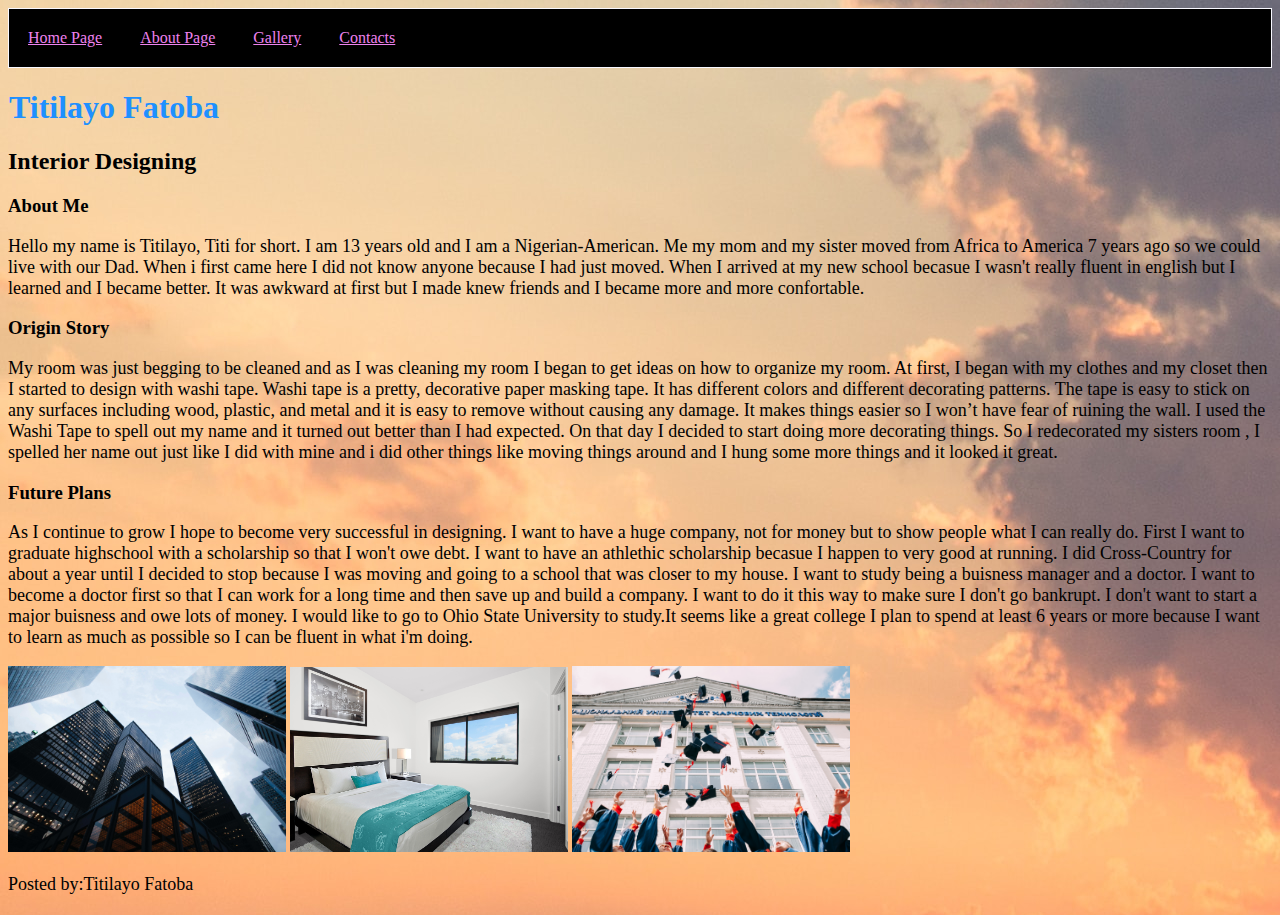
==== index.html @ 2b60eb6d "finished images" ====
<!DOCTYPE html>
<html lang="en" dir="ltr">
  <head>
   <meta charset="utf-8">
   <meta name="description" content="This webpage is about Titilayo Fatoba and her designs">
   <meta name="keywords" content="Titilayo Fatoba, Interior designs, Room designs">
   <meta name="author" content="Titilayo Fatoba">
   <meta name="viewport" content="width+device
   -width, initial-scale=1.0">
   <title>Titilayo Fatoba Designs</title>
   <link rel="stylesheet" href="style.css" type="text/css">
 </head>


 <body>
   <header>
     <nav>

       <ul>
           <li><a href="#">Home Page</a></li>
           <li><a href="AboutPage.html">About Page</a></li>
           <li><a href="Gallery.html">Gallery</a></li>
           <li><a href="Contacts.html">Contacts</a></li>
         </ul>
    </nav>
  </header>
  <main>
    <h1>Titilayo Fatoba</h1>
    
      <h2>Interior Designing</h2>
      <section>
        <h3>About Me</h3>
        <p>Hello my name is Titilayo, Titi for short. I am 13 years old and I am a Nigerian-American. Me my mom and my sister moved from Africa to America 7 years ago so we could live with our Dad.
          When i first came here I did not know anyone because I had just moved. When I arrived at my new school becasue I wasn't really fluent in english but I learned and I became better. It was awkward at first but I made knew friends and I
          became more and more confortable.

         </p>

      </section>
      <section>
        <h3>Origin Story</h3>
        <p>My room was just begging to be cleaned and as I was cleaning my room I began to get ideas on how to organize my room. At first, I began with my clothes and my closet then I started to design with washi tape. Washi tape is a pretty, decorative paper masking tape. It has different colors and different decorating patterns. The tape is easy to stick on any surfaces including wood, plastic, and metal and it is easy to remove without causing any damage. It makes things easier so I won’t have fear of ruining the wall. I used the Washi Tape to spell out my name and it turned out better than I had expected. On that day I decided to start doing more decorating things.
        So I redecorated my sisters room , I spelled her name out just like I did with mine and i did other things like moving things around and I hung some more things and it looked it great. </p>

      </section>
      <section>
        <h3>Future Plans</h3>
        <p>As I continue to grow I hope to become very successful in designing. I want to have a huge company, not for money but to show people what I can really do. First I want to graduate highschool with a scholarship so that I won't owe debt. I want to have an athlethic scholarship becasue I happen to very good at running.
           I did Cross-Country for about a year until I decided to stop because I was moving and going to a school that was closer to my house.
          I want to study being a buisness manager and a doctor. I want to become a doctor first so that I can work for a long time and then save up and build a company. I want to do it this way to make sure
          I don't go bankrupt. I don't want to start a major buisness and owe lots of money. I would like to go to Ohio State University to study.It seems like a great college I plan to spend at least 6 years or more because I want to learn as much as possible so I can be fluent in what i'm doing.
        </p>

      </section>
    </article>
<img src="build.jpg" alt="company">
<img src="whitespread.jpg" alt="Blue Sheet">
<img src="grad.jpg" alt="graduate">


  </main>




  <p>
    <footer>
<p>Posted by:Titilayo Fatoba<p>
    <h2></h2></footer>

 </body>
</html>
---- style.css ----
ul {
  list-style-type: none;
  margin: 0;
  padding: 0;
  overflow: hidden;
  background-color: #333;
}

li {
  float: left;
}

li a {
  display: block;
  color: white;
  text-align: center;
  padding: 20px 19px;
  text-decoration: underline;
}

li a:hover {
  background-color: #fff;
}

img{
  width: 22%
}

ul {
  border: 1px solid #f8f8ff;
  background-color: #000000;
}

li a {
  color: #EE82EE;
}
p {
  font-family: 'Lemonada';font-size: 18px;
}
body {
  background-image: url("sunset.jpg");
}
h1 {
  color: dodgerblue;
  margin-left: 1px;
}
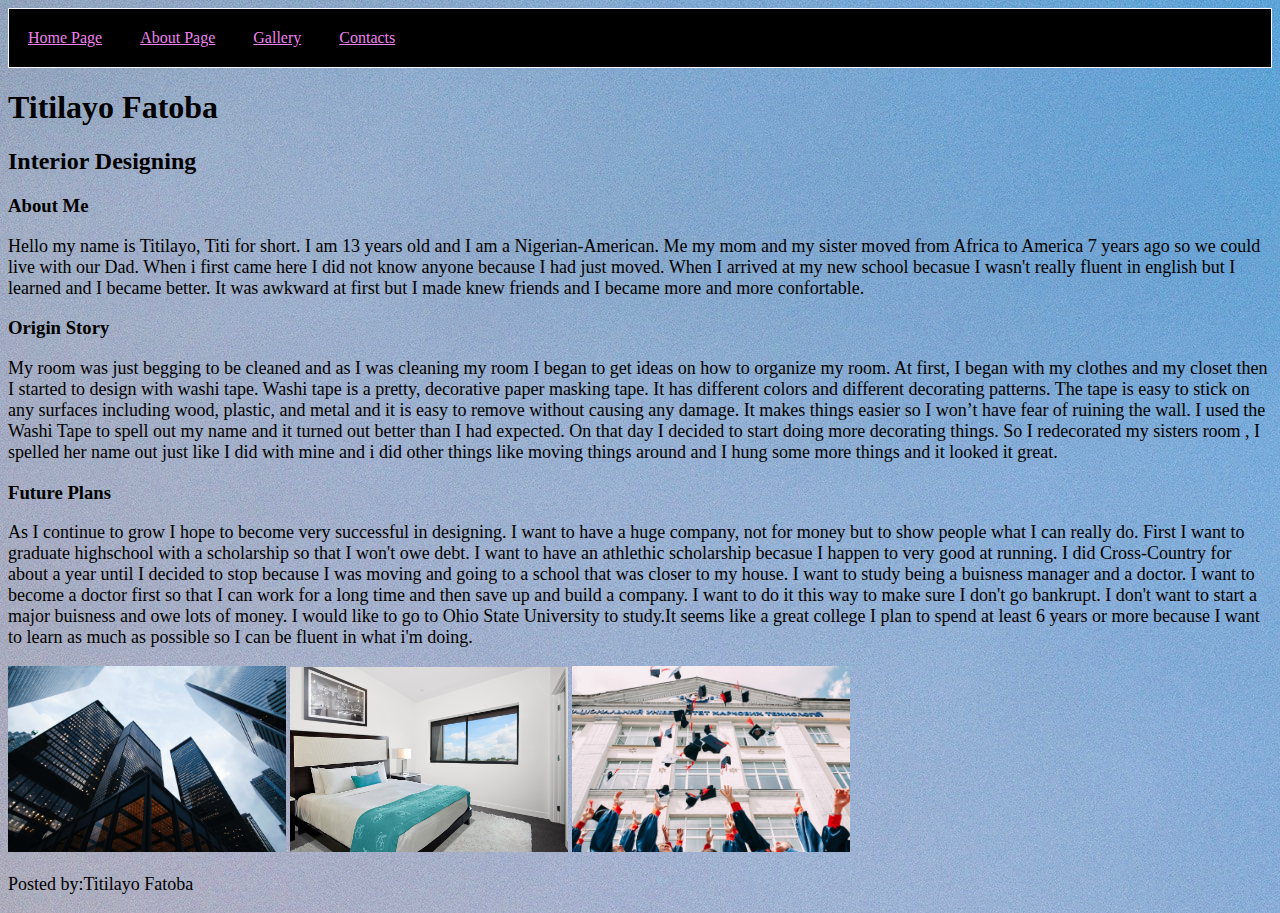
==== commit cd9f4b63: "edited index page" ====
--- a/index.html
+++ b/index.html
@@ -26,7 +26,7 @@
   </header>
   <main>
     <h1>Titilayo Fatoba</h1>
-    
+
       <h2>Interior Designing</h2>
       <section>
         <h3>About Me</h3>
@@ -52,7 +52,7 @@
         </p>
 
       </section>
-    </article>
+
 <img src="build.jpg" alt="company">
 <img src="whitespread.jpg" alt="Blue Sheet">
 <img src="grad.jpg" alt="graduate">
@@ -66,7 +66,7 @@
   <p>
     <footer>
 <p>Posted by:Titilayo Fatoba<p>
-    <h2></h2></footer>
+    </footer>
 
  </body>
 </html>
--- a/style.css
+++ b/style.css
@@ -39,9 +39,21 @@
   font-family: 'Lemonada';font-size: 18px;
 }
 body {
-  background-image: url("sunset.jpg");
+  background-image: url("tree.jpg");
 }
-h1 {
-  color: dodgerblue;
-  margin-left: 1px;
+.header {
+  background-color: #F1F1F1;
+  text-align: center;
+  padding: 20px;
 }
+.column {
+  float: left;
+}
+
+.left .right {
+  width: 25%;
+}
+
+.middle {
+  width: 50%;
+}
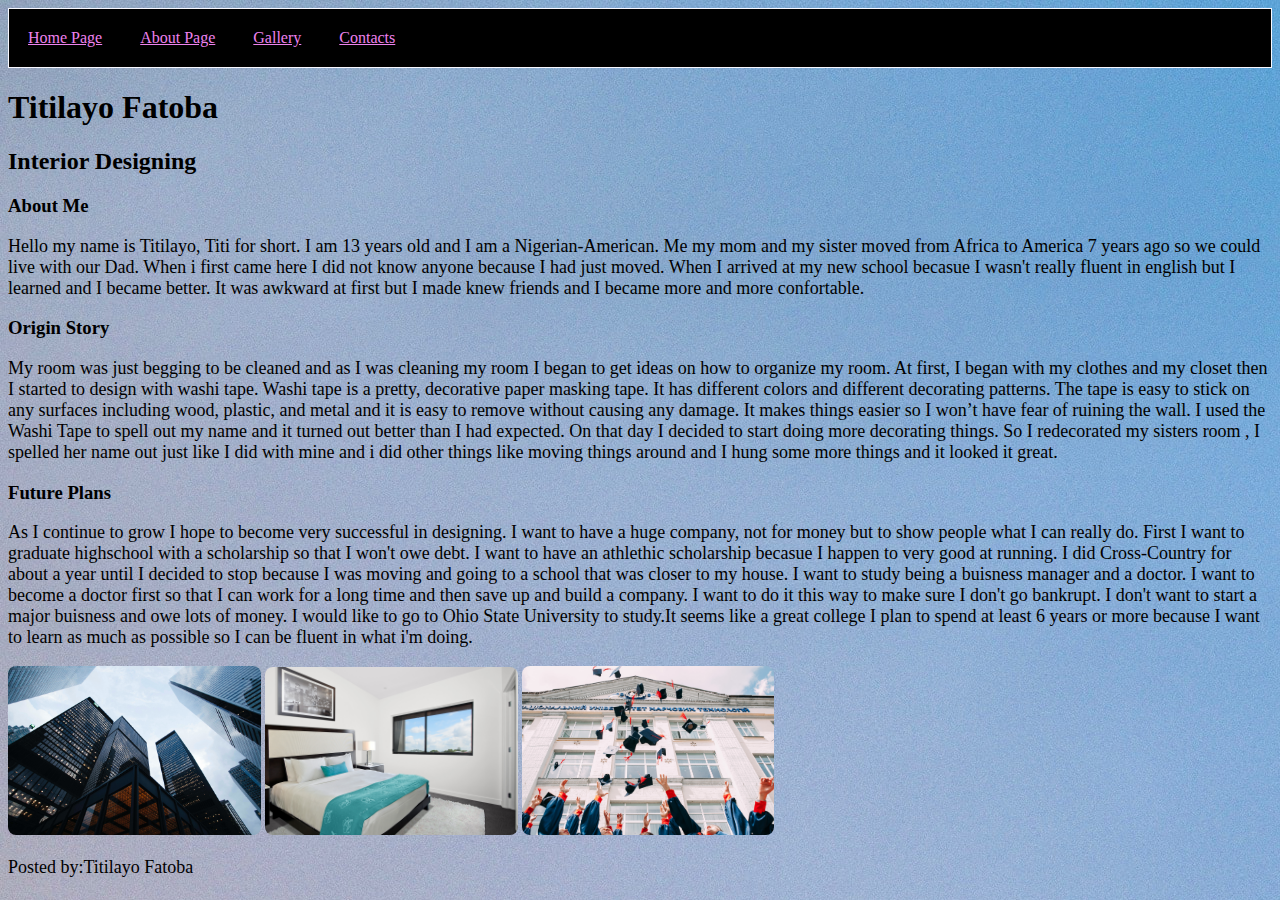
==== commit 89238478: "added more code" ====
--- a/index.html
+++ b/index.html
@@ -12,7 +12,8 @@
  </head>
 
 
- <body>
+ <body class="body1">
+   <a href="#maincontent" class="hidden">Skip to main content</a>
    <header>
      <nav>
 
@@ -24,7 +25,8 @@
          </ul>
     </nav>
   </header>
-  <main>
+  <main id="maincontent" class="mainpage, main1">
+
     <h1>Titilayo Fatoba</h1>
 
       <h2>Interior Designing</h2>
--- a/style.css
+++ b/style.css
@@ -7,9 +7,13 @@
   background-color: #333;
 }
 
+
+
 li {
   float: left;
 }
+
+
 
 li a {
   display: block;
@@ -19,12 +23,14 @@
   text-decoration: underline;
 }
 
+
 li a:hover {
   background-color: #fff;
 }
 
+
 img{
-  width: 22%
+  width: 20%
 }
 
 ul {
@@ -38,22 +44,37 @@
 p {
   font-family: 'Lemonada';font-size: 18px;
 }
-body {
+
+img {
+  border-radius: 8px;
+}
+
+img {
+  max-width: 100%;
+  height: auto;
+}
+.body1{
   background-image: url("tree.jpg");
+}
+.body2{
+  background-image: url("sun1.jpg");
+}
+.body3{
+  background-image: url("sun2.jpg");
+}
+.body4{
+  background-image: url("sunset.jpg");
 }
 .header {
   background-color: #F1F1F1;
   text-align: center;
   padding: 20px;
 }
-.column {
-  float: left;
+.hidden{
+  position: absolute;
+  top: auto;
+  left: -10000px;
+  width: 1px;
+  height: 1px;
+  overflow: hidden;
 }
-
-.left .right {
-  width: 25%;
-}
-
-.middle {
-  width: 50%;
-}
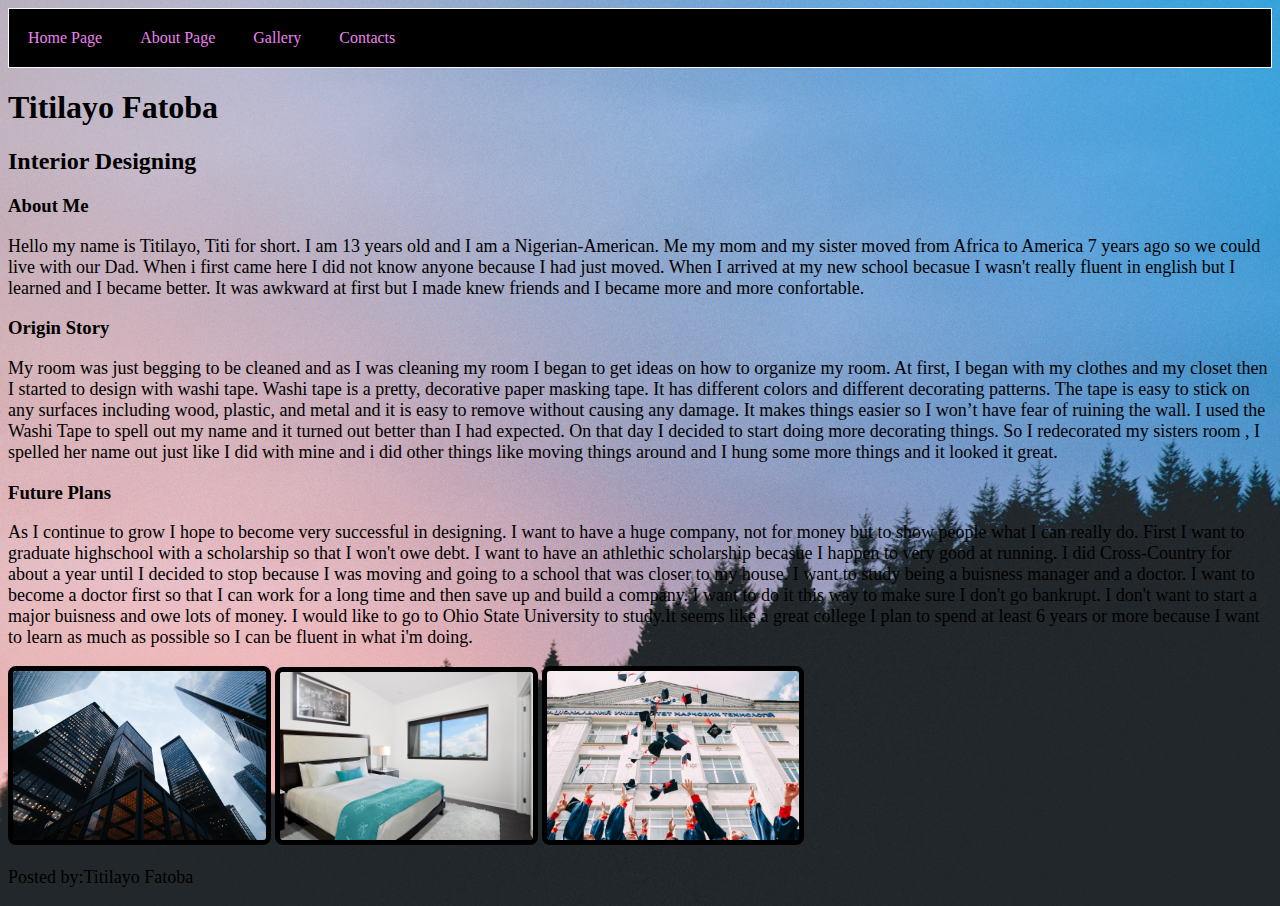
==== commit 4e1d6110: "fixed my images" ====
--- a/index.html
+++ b/index.html
@@ -19,18 +19,19 @@
 
        <ul>
            <li><a href="#">Home Page</a></li>
-           <li><a href="AboutPage.html">About Page</a></li>
-           <li><a href="Gallery.html">Gallery</a></li>
-           <li><a href="Contacts.html">Contacts</a></li>
+           <li><a href="Aboutpage.html">About Page</a></li>
+           <li><a href="gallery.html">Gallery</a></li>
+           <li><a href="contacts.html">Contacts</a></li>
          </ul>
     </nav>
   </header>
   <main id="maincontent" class="mainpage, main1">
+ <article>
+    <h1>Titilayo Fatoba</h1>
+ </article>
+      <h2>Interior Designing</h2>
 
-    <h1>Titilayo Fatoba</h1>
-
-      <h2>Interior Designing</h2>
-      <section>
+         <section>
         <h3>About Me</h3>
         <p>Hello my name is Titilayo, Titi for short. I am 13 years old and I am a Nigerian-American. Me my mom and my sister moved from Africa to America 7 years ago so we could live with our Dad.
           When i first came here I did not know anyone because I had just moved. When I arrived at my new school becasue I wasn't really fluent in english but I learned and I became better. It was awkward at first but I made knew friends and I
@@ -55,9 +56,10 @@
 
       </section>
 
-<img src="build.jpg" alt="company">
-<img src="whitespread.jpg" alt="Blue Sheet">
-<img src="grad.jpg" alt="graduate">
+<img src="img/build.jpg" alt="company">
+<img src="img/whitespread.jpg" alt="Blue Sheet">
+<img src="img/grad.jpg" alt="graduate">
+
 
 
   </main>
--- a/style.css
+++ b/style.css
@@ -1,4 +1,4 @@
-
+/* css code starts here*/
 ul {
   list-style-type: none;
   margin: 0;
@@ -20,7 +20,7 @@
   color: white;
   text-align: center;
   padding: 20px 19px;
-  text-decoration: underline;
+  text-decoration: none;
 }
 
 
@@ -41,9 +41,12 @@
 li a {
   color: #EE82EE;
 }
+
 p {
   font-family: 'Lemonada';font-size: 18px;
 }
+
+/* Image adjustments start here*/
 
 img {
   border-radius: 8px;
@@ -53,23 +56,41 @@
   max-width: 100%;
   height: auto;
 }
+
+/* Image adjustments end here*/
+
+
+/* Images start here*/
 .body1{
-  background-image: url("tree.jpg");
+  background-image: url("img/tree.jpg");
+  background-size: cover;
+  background-position: center;
+
 }
+
 .body2{
-  background-image: url("sun1.jpg");
+  background-image: url("img/sun1.jpg");
+  background-size: cover;
+  background-position: center;
+
 }
+
 .body3{
-  background-image: url("sun2.jpg");
+  background-image: url("img/sun2.jpg");
+  background-size: cover;
+  background-position: center;
+
 }
+
 .body4{
-  background-image: url("sunset.jpg");
+  background-image: url("img/sunset.jpg");
+  background-size: cover;
+  background-position: center;
+
 }
-.header {
-  background-color: #F1F1F1;
-  text-align: center;
-  padding: 20px;
-}
+/* Images end here*/
+
+
 .hidden{
   position: absolute;
   top: auto;
@@ -78,3 +99,22 @@
   height: 1px;
   overflow: hidden;
 }
+
+
+img{
+  color: white;
+  text-shadow: 2px 2px 4px #000000;
+}
+
+img {
+  border: 5px solid black;
+}
+
+
+
+div {
+  border: double;
+}
+
+
+/* css code ends here*/
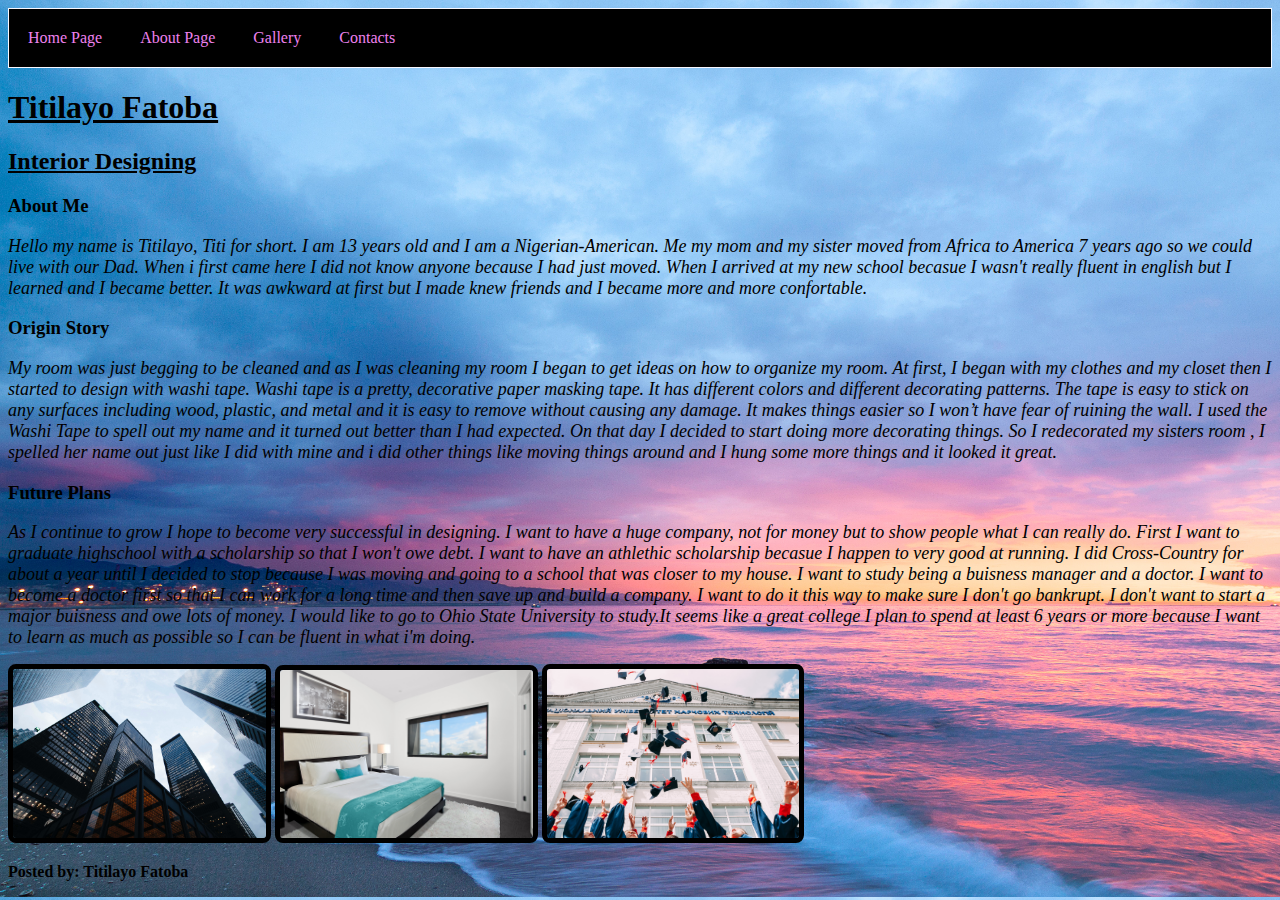
==== commit 26338f08: "added more detail" ====
--- a/index.html
+++ b/index.html
@@ -33,25 +33,25 @@
 
          <section>
         <h3>About Me</h3>
-        <p>Hello my name is Titilayo, Titi for short. I am 13 years old and I am a Nigerian-American. Me my mom and my sister moved from Africa to America 7 years ago so we could live with our Dad.
+        <p><em>Hello my name is Titilayo, Titi for short. I am 13 years old and I am a Nigerian-American. Me my mom and my sister moved from Africa to America 7 years ago so we could live with our Dad.
           When i first came here I did not know anyone because I had just moved. When I arrived at my new school becasue I wasn't really fluent in english but I learned and I became better. It was awkward at first but I made knew friends and I
           became more and more confortable.
-
+        </em>
          </p>
 
       </section>
       <section>
         <h3>Origin Story</h3>
-        <p>My room was just begging to be cleaned and as I was cleaning my room I began to get ideas on how to organize my room. At first, I began with my clothes and my closet then I started to design with washi tape. Washi tape is a pretty, decorative paper masking tape. It has different colors and different decorating patterns. The tape is easy to stick on any surfaces including wood, plastic, and metal and it is easy to remove without causing any damage. It makes things easier so I won’t have fear of ruining the wall. I used the Washi Tape to spell out my name and it turned out better than I had expected. On that day I decided to start doing more decorating things.
-        So I redecorated my sisters room , I spelled her name out just like I did with mine and i did other things like moving things around and I hung some more things and it looked it great. </p>
+        <p><em>My room was just begging to be cleaned and as I was cleaning my room I began to get ideas on how to organize my room. At first, I began with my clothes and my closet then I started to design with washi tape. Washi tape is a pretty, decorative paper masking tape. It has different colors and different decorating patterns. The tape is easy to stick on any surfaces including wood, plastic, and metal and it is easy to remove without causing any damage. It makes things easier so I won’t have fear of ruining the wall. I used the Washi Tape to spell out my name and it turned out better than I had expected. On that day I decided to start doing more decorating things.
+        So I redecorated my sisters room , I spelled her name out just like I did with mine and i did other things like moving things around and I hung some more things and it looked it great.</em> </p>
 
       </section>
       <section>
         <h3>Future Plans</h3>
-        <p>As I continue to grow I hope to become very successful in designing. I want to have a huge company, not for money but to show people what I can really do. First I want to graduate highschool with a scholarship so that I won't owe debt. I want to have an athlethic scholarship becasue I happen to very good at running.
+        <p><em>As I continue to grow I hope to become very successful in designing. I want to have a huge company, not for money but to show people what I can really do. First I want to graduate highschool with a scholarship so that I won't owe debt. I want to have an athlethic scholarship becasue I happen to very good at running.
            I did Cross-Country for about a year until I decided to stop because I was moving and going to a school that was closer to my house.
           I want to study being a buisness manager and a doctor. I want to become a doctor first so that I can work for a long time and then save up and build a company. I want to do it this way to make sure
-          I don't go bankrupt. I don't want to start a major buisness and owe lots of money. I would like to go to Ohio State University to study.It seems like a great college I plan to spend at least 6 years or more because I want to learn as much as possible so I can be fluent in what i'm doing.
+          I don't go bankrupt. I don't want to start a major buisness and owe lots of money. I would like to go to Ohio State University to study.It seems like a great college I plan to spend at least 6 years or more because I want to learn as much as possible so I can be fluent in what i'm doing.</em>
         </p>
 
       </section>
@@ -67,9 +67,9 @@
 
 
 
-  <p>
+
     <footer>
-<p>Posted by:Titilayo Fatoba<p>
+<p><b>Posted by: Titilayo Fatoba</b></p>
     </footer>
 
  </body>
--- a/style.css
+++ b/style.css
@@ -41,10 +41,23 @@
 li a {
   color: #EE82EE;
 }
+/* Image adjustments start here*/
 
-p {
-  font-family: 'Lemonada';font-size: 18px;
+em {
+  font-style: italic;font-size: 18px;
 }
+
+h1{
+  text-decoration: underline;
+}
+
+h2{
+  text-decoration: underline;
+}
+
+
+
+/* Font adjustments*/
 
 /* Image adjustments start here*/
 
@@ -57,35 +70,44 @@
   height: auto;
 }
 
+div {
+  border: double;
+}
+
+img{
+  color: white;
+  text-shadow: 2px 2px 4px #000000;
+}
+
+img {
+  border: 5px solid black;
+}
 /* Image adjustments end here*/
 
 
 /* Images start here*/
 .body1{
-  background-image: url("img/tree.jpg");
+  background-image: url("img/sun1.jpg");
   background-size: cover;
-  background-position: center;
-
 }
 
 .body2{
-  background-image: url("img/sun1.jpg");
-  background-size: cover;
-  background-position: center;
+  background-image: url("img/tree.jpg");
+background-size: cover;
+
 
 }
 
 .body3{
-  background-image: url("img/sun2.jpg");
-  background-size: cover;
-  background-position: center;
+  background-image: url("img/sunset.jpg");
+
 
 }
 
 .body4{
-  background-image: url("img/sunset.jpg");
-  background-size: cover;
-  background-position: center;
+  background-image: url("img/sun2.jpg");
+
+
 
 }
 /* Images end here*/
@@ -111,10 +133,4 @@
 }
 
 
-
-div {
-  border: double;
-}
-
-
 /* css code ends here*/
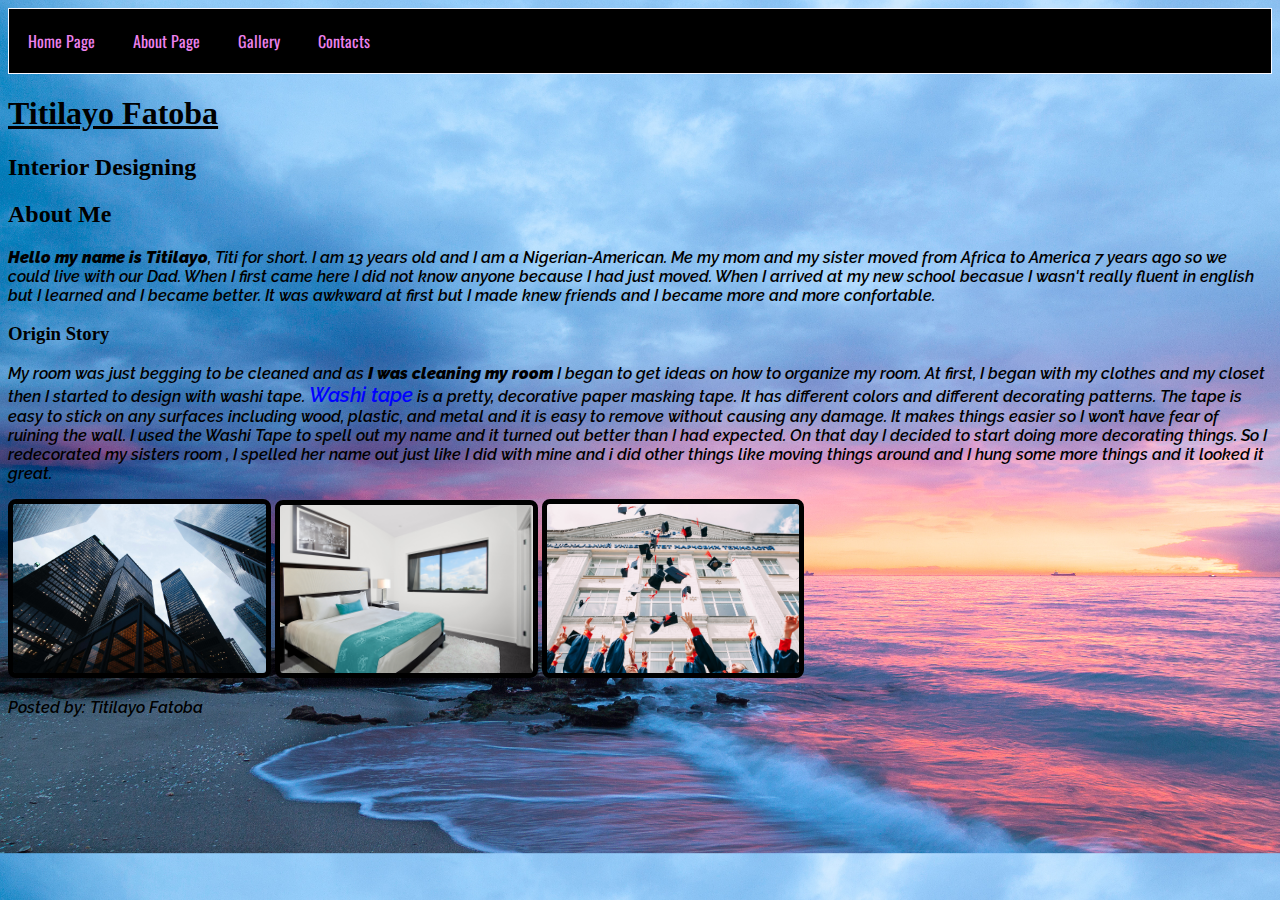
==== commit c43b0e2f: "fixed" ====
--- a/index.html
+++ b/index.html
@@ -32,27 +32,17 @@
       <h2>Interior Designing</h2>
 
          <section>
-        <h3>About Me</h3>
-        <p><em>Hello my name is Titilayo, Titi for short. I am 13 years old and I am a Nigerian-American. Me my mom and my sister moved from Africa to America 7 years ago so we could live with our Dad.
-          When i first came here I did not know anyone because I had just moved. When I arrived at my new school becasue I wasn't really fluent in english but I learned and I became better. It was awkward at first but I made knew friends and I
+        <h2>About Me</h2>
+        <p><strong>Hello my name is Titilayo</strong>, Titi for short. I am 13 years old and I am a Nigerian-American. Me my mom and my sister moved from Africa to America 7 years ago so we could live with our Dad.
+          When I first came here I did not know anyone because I had just moved. When I arrived at my new school becasue I wasn't really fluent in english but I learned and I became better. It was awkward at first but I made knew friends and I
           became more and more confortable.
-        </em>
          </p>
 
       </section>
       <section>
         <h3>Origin Story</h3>
-        <p><em>My room was just begging to be cleaned and as I was cleaning my room I began to get ideas on how to organize my room. At first, I began with my clothes and my closet then I started to design with washi tape. Washi tape is a pretty, decorative paper masking tape. It has different colors and different decorating patterns. The tape is easy to stick on any surfaces including wood, plastic, and metal and it is easy to remove without causing any damage. It makes things easier so I won’t have fear of ruining the wall. I used the Washi Tape to spell out my name and it turned out better than I had expected. On that day I decided to start doing more decorating things.
-        So I redecorated my sisters room , I spelled her name out just like I did with mine and i did other things like moving things around and I hung some more things and it looked it great.</em> </p>
-
-      </section>
-      <section>
-        <h3>Future Plans</h3>
-        <p><em>As I continue to grow I hope to become very successful in designing. I want to have a huge company, not for money but to show people what I can really do. First I want to graduate highschool with a scholarship so that I won't owe debt. I want to have an athlethic scholarship becasue I happen to very good at running.
-           I did Cross-Country for about a year until I decided to stop because I was moving and going to a school that was closer to my house.
-          I want to study being a buisness manager and a doctor. I want to become a doctor first so that I can work for a long time and then save up and build a company. I want to do it this way to make sure
-          I don't go bankrupt. I don't want to start a major buisness and owe lots of money. I would like to go to Ohio State University to study.It seems like a great college I plan to spend at least 6 years or more because I want to learn as much as possible so I can be fluent in what i'm doing.</em>
-        </p>
+        <p>My room was just begging to be cleaned and as <strong>I was cleaning my room</strong> I began to get ideas on how to organize my room. At first, I began with my clothes and my closet then I started to design with washi tape. <em>Washi tape</em> is a pretty, decorative paper masking tape. It has different colors and different decorating patterns. The tape is easy to stick on any surfaces including wood, plastic, and metal and it is easy to remove without causing any damage. It makes things easier so I won’t have fear of ruining the wall. I used the Washi Tape to spell out my name and it turned out better than I had expected. On that day I decided to start doing more decorating things.
+        So I redecorated my sisters room , I spelled her name out just like I did with mine and i did other things like moving things around and I hung some more things and it looked it great.</p>
 
       </section>
 
@@ -69,7 +59,7 @@
 
 
     <footer>
-<p><b>Posted by: Titilayo Fatoba</b></p>
+<p>Posted by: Titilayo Fatoba</p>
     </footer>
 
  </body>
--- a/style.css
+++ b/style.css
@@ -1,4 +1,10 @@
 /* css code starts here*/
+@import url('https://fonts.googleapis.com/css?family=Oswald:200,300,400,500,600,700|Raleway:400,700,700i,800,800i,900,900i&display=swap');
+
+:root{
+  --navText: Oswald, sans-serif;
+  --contentText: Raleway, sans-serif;
+}
 ul {
   list-style-type: none;
   margin: 0;
@@ -21,6 +27,7 @@
   text-align: center;
   padding: 20px 19px;
   text-decoration: none;
+  font-family: var(--navText);
 }
 
 
@@ -28,7 +35,11 @@
   background-color: #fff;
 }
 
-
+p{
+  font-family: var(--contentText);
+  font-weight: 600;
+  font-style: italic;
+}
 img{
   width: 20%
 }
@@ -44,7 +55,7 @@
 /* Image adjustments start here*/
 
 em {
-  font-style: italic;font-size: 18px;
+  font-style: italic;font-size: 20px;
 }
 
 h1{
@@ -52,9 +63,16 @@
 }
 
 h2{
-  text-decoration: underline;
+  text-decoration: none;
+}
+em {
+  font-size; 1.5em;
+  color: blue;
 }
 
+strong {
+  font-weight: 900;
+}
 
 
 /* Font adjustments*/
@@ -123,14 +141,42 @@
 }
 
 
-img{
-  color: white;
-  text-shadow: 2px 2px 4px #000000;
-}
-
 img {
   border: 5px solid black;
 }
 
+/* form */
+input[type=text], select, textarea {
+  width: 100%;
+  padding: 12px;
+  border: 1px solid #ccc;
+  border-radius: 4px;
+  box-sizing: border-box;
+  margin-top: 6px;
+  margin-bottom: 16px;
+  resize: vertical
+}
+
+
+input[type=submit] {
+  background-color: #4CAF50;
+  color: white;
+  padding: 12px 20px;
+  border: none;
+  border-radius: 4px;
+  cursor: pointer;
+}
+
+
+input[type=submit]:hover {
+  background-color: #45a049;
+}
+
+.container {
+  border-radius: 5px;
+  background-color: #f2f2f2;
+  padding: 20px;
+}
+/* form code ends */
 
 /* css code ends here*/
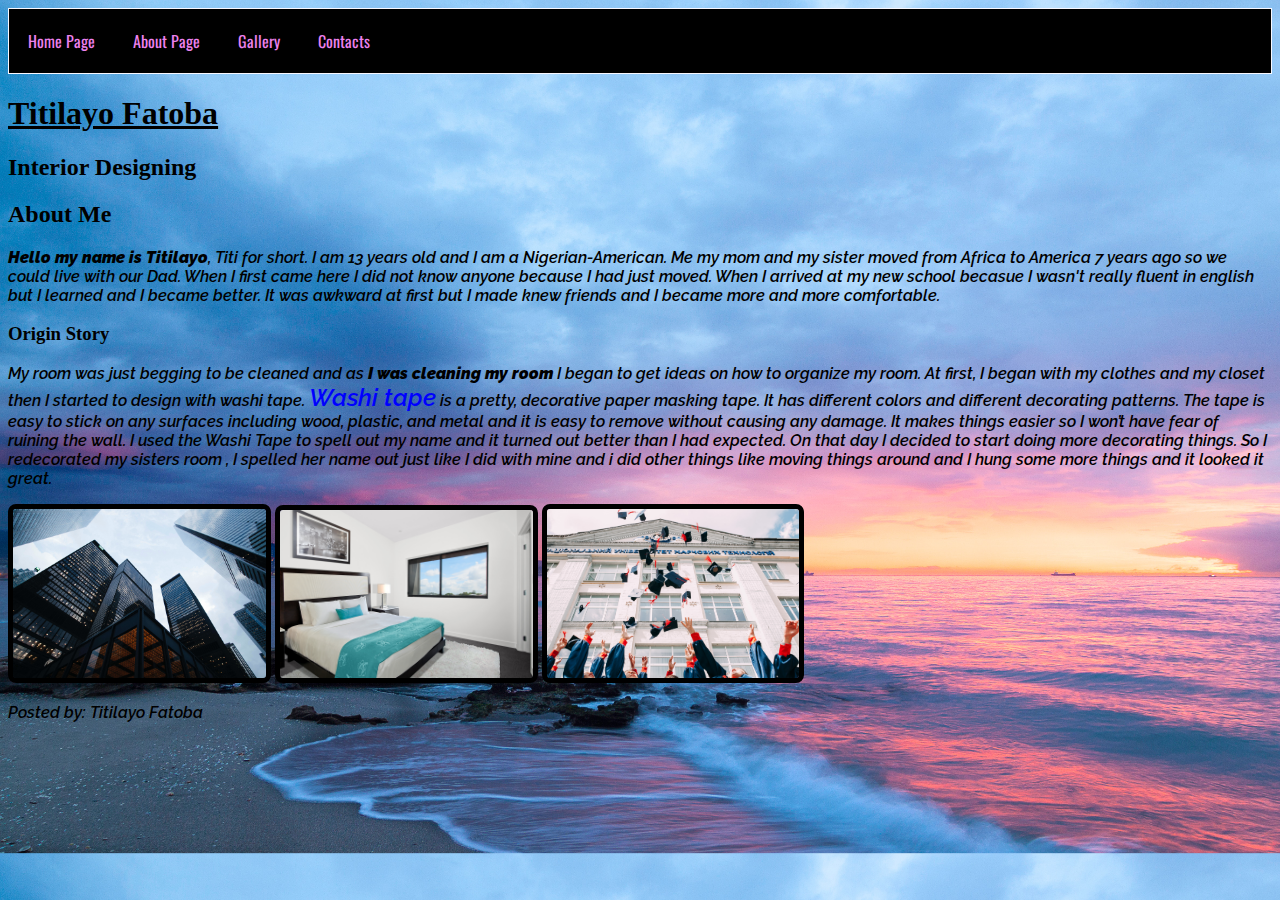
==== commit 40c576bd: "updated" ====
--- a/index.html
+++ b/index.html
@@ -35,7 +35,7 @@
         <h2>About Me</h2>
         <p><strong>Hello my name is Titilayo</strong>, Titi for short. I am 13 years old and I am a Nigerian-American. Me my mom and my sister moved from Africa to America 7 years ago so we could live with our Dad.
           When I first came here I did not know anyone because I had just moved. When I arrived at my new school becasue I wasn't really fluent in english but I learned and I became better. It was awkward at first but I made knew friends and I
-          became more and more confortable.
+          became more and more comfortable.
          </p>
 
       </section>
--- a/style.css
+++ b/style.css
@@ -52,8 +52,7 @@
 li a {
   color: #EE82EE;
 }
-/* Image adjustments start here*/
-
+/* Font adjustments start here*/
 em {
   font-style: italic;font-size: 20px;
 }
@@ -66,7 +65,7 @@
   text-decoration: none;
 }
 em {
-  font-size; 1.5em;
+  font-size: 1.5em;
   color: blue;
 }
 
@@ -75,31 +74,24 @@
 }
 
 
-/* Font adjustments*/
+/* Font adjustments end here*/
 
 /* Image adjustments start here*/
 
 img {
   border-radius: 8px;
-}
-
-img {
   max-width: 100%;
   height: auto;
+  color: white;
+  text-shadow: 2px 2px 4px #000000;
+  border: 5px solid black;
+
 }
 
 div {
   border: double;
 }
 
-img{
-  color: white;
-  text-shadow: 2px 2px 4px #000000;
-}
-
-img {
-  border: 5px solid black;
-}
 /* Image adjustments end here*/
 
 
@@ -111,7 +103,7 @@
 
 .body2{
   background-image: url("img/tree.jpg");
-background-size: cover;
+  background-size: cover;
 
 
 }
@@ -130,20 +122,15 @@
 }
 /* Images end here*/
 
-
 .hidden{
-  position: absolute;
-  top: auto;
-  left: -10000px;
-  width: 1px;
-  height: 1px;
-  overflow: hidden;
+ position: absolute;
+ top: auto;
+ left: -10000px;
+ width: 1px;
+ height: 1px;
+ overflow: hidden;
 }
 
-
-img {
-  border: 5px solid black;
-}
 
 /* form */
 input[type=text], select, textarea {
@@ -177,6 +164,12 @@
   background-color: #f2f2f2;
   padding: 20px;
 }
+
+@media only screen and (max-width: 768px) {
+   img{
+     width: 90%;
+   }
+}   
 /* form code ends */
 
 /* css code ends here*/
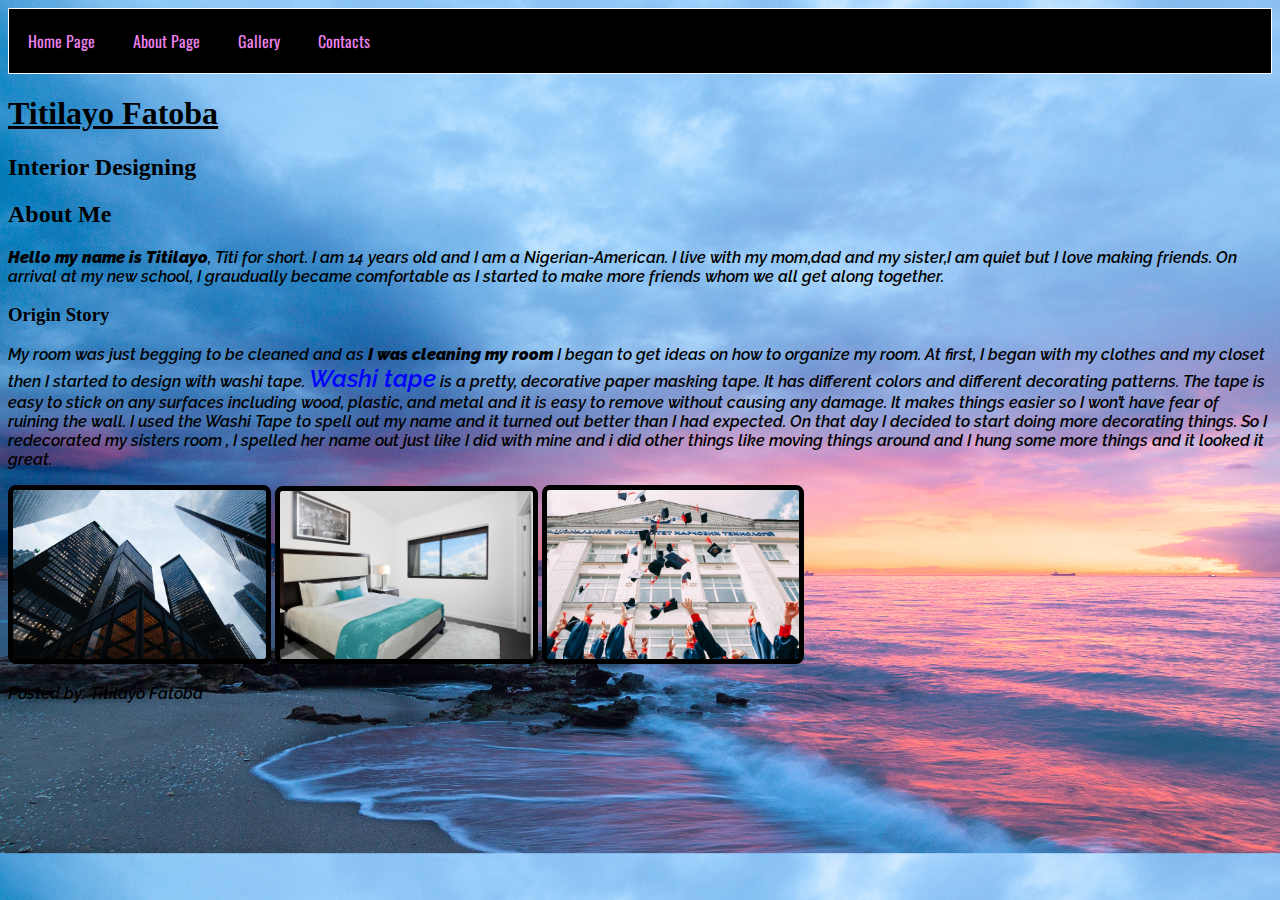
==== commit 20c3171f: "another fix" ====
--- a/index.html
+++ b/index.html
@@ -33,9 +33,8 @@
 
          <section>
         <h2>About Me</h2>
-        <p><strong>Hello my name is Titilayo</strong>, Titi for short. I am 13 years old and I am a Nigerian-American. Me my mom and my sister moved from Africa to America 7 years ago so we could live with our Dad.
-          When I first came here I did not know anyone because I had just moved. When I arrived at my new school becasue I wasn't really fluent in english but I learned and I became better. It was awkward at first but I made knew friends and I
-          became more and more comfortable.
+        <p><strong>Hello my name is Titilayo</strong>, Titi for short. I am 14 years old and I am a Nigerian-American. I live with my mom,dad and my sister,I am quiet but I love making friends. On arrival at my new school,
+           I graudually became comfortable as I started to make more friends whom we all get along together.        
          </p>
 
       </section>
